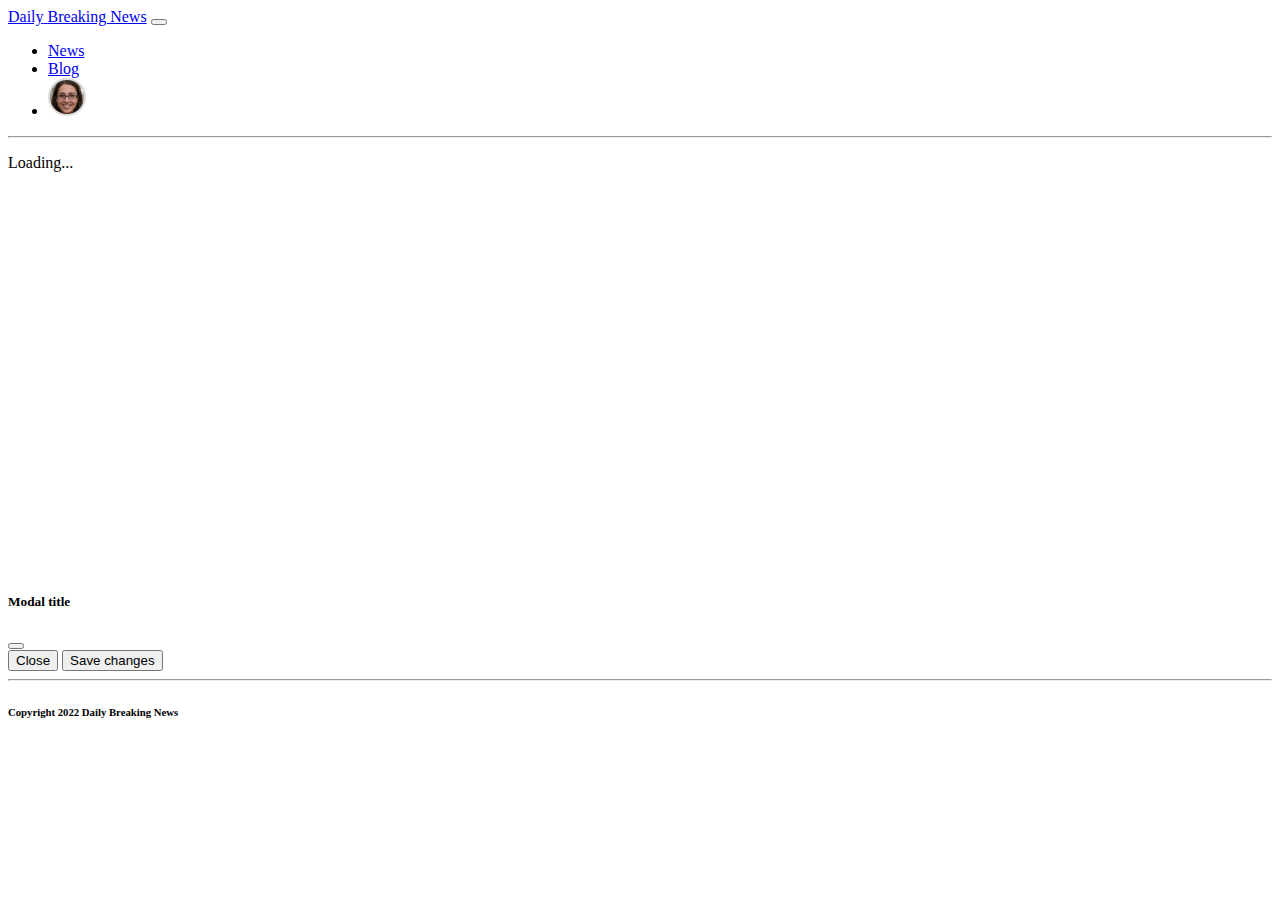
==== index.html @ ec15ae14 "footer added" ====
<!doctype html>
<html lang="en">

<head>
    <meta charset="utf-8">
    <meta name="viewport" content="width=device-width, initial-scale=1">
    <title>Daily Breaking News</title>
    <link href="https://cdn.jsdelivr.net/npm/bootstrap@5.2.0/dist/css/bootstrap.min.css" rel="stylesheet"
        integrity="sha384-gH2yIJqKdNHPEq0n4Mqa/HGKIhSkIHeL5AyhkYV8i59U5AR6csBvApHHNl/vI1Bx" crossorigin="anonymous">
    <!-- favicon -->
    <link rel="shortcut icon" href="img/favicon.png" type="image/x-icon">
    <!-- font awesome -->
    <script src="https://kit.fontawesome.com/5aa3144f38.js" crossorigin="anonymous"></script>

    <style>
        .border-radious {
            border-radius: 50%;
        }
    </style>

</head>

<body class="container bg-light">
    <header>
        <nav class="navbar navbar-expand-lg bg-light ">
            <div class="container-fluid">
                <a class="navbar-brand" href="#"><span class="bg-primary rounded p-1 text-white fw-bold">Daily</span>
                    <span class="fw-bold text-primary">Breaking News</span></a>
                <button class="navbar-toggler" type="button" data-bs-toggle="collapse"
                    data-bs-target="#navbarNavDropdown" aria-controls="navbarNavDropdown" aria-expanded="false"
                    aria-label="Toggle navigation">
                    <span class="navbar-toggler-icon"></span>
                </button>
                <div class="collapse navbar-collapse" id="navbarNavDropdown">
                    <ul class="navbar-nav ms-auto">
                        <li class="nav-item">
                            <a class="nav-link active text-primary fw-bolder border-bottom border-primary"
                                aria-current="page" href="#">News</a>
                        </li>
                        <li class="nav-item">
                            <a class="nav-link" href="#">Blog</a>
                        </li>
                        <li>
                            <img src="img/Avatar.png" alt="">
                        </li>
                    </ul>
                </div>
            </div>
        </nav>
    </header>
    <hr>
    <main>
        <!-- display category list -->
        <section>
            <ul id="category-container" class="list-group list-group-horizontal-lg">

            </ul>

            <!-- display item found massage -->

            <div id="message" class="mt-4 mb-4 bg-white" >
                
            </div>
        </section>

        <!-- loader / spinner -->

        <section id="loader" class="d-none">
            <div style="height: 400px" class="d-flex justify-content-center align-items-center">
                <div class="spinner-border text-success" role="status">
                    <span class="visually-hidden">Loading...</span>
                </div>
            </div>
        </section>

        <!-- display category -->

        <section>
            <div id="display-news-container" class="row row-cols-1 row-cols-md-3 g-4">
                <img src="" alt="">
            </div>
        </section>
        <!-- modal -->
        <section>
            <!-- Button trigger modal -->
            <!-- Modal -->
            <div class="modal fade" id="exampleModal" tabindex="-1" aria-labelledby="exampleModalLabel"
                aria-hidden="true">
                <div class="modal-dialog">
                    <div class="modal-content">
                        <div class="modal-header">
                            <h5 class="modal-title" id="exampleModalLabel">Modal title</h5>
                            <button type="button" class="btn-close" data-bs-dismiss="modal" aria-label="Close"></button>
                        </div>
                        <div id="modalDetail" class="modal-body">

                        </div>
                        <div class="modal-footer">
                            <button type="button" class="btn btn-secondary" data-bs-dismiss="modal">Close</button>
                            <button type="button" class="btn btn-primary">Save changes</button>
                        </div>
                    </div>
                </div>
            </div>
        </section>
    </main>
   

    <footer class="bg-white mt-5">
        <hr class="mt-5">
       <h6 class="text-black text-center mb-3">Copyright 2022 Daily Breaking News</h6>
    </footer>
    <script src="https://cdn.jsdelivr.net/npm/bootstrap@5.2.0/dist/js/bootstrap.bundle.min.js"
        integrity="sha384-A3rJD856KowSb7dwlZdYEkO39Gagi7vIsF0jrRAoQmDKKtQBHUuLZ9AsSv4jD4Xa"
        crossorigin="anonymous"></script>
    <script src="app.js"></script>
</body>

</html>
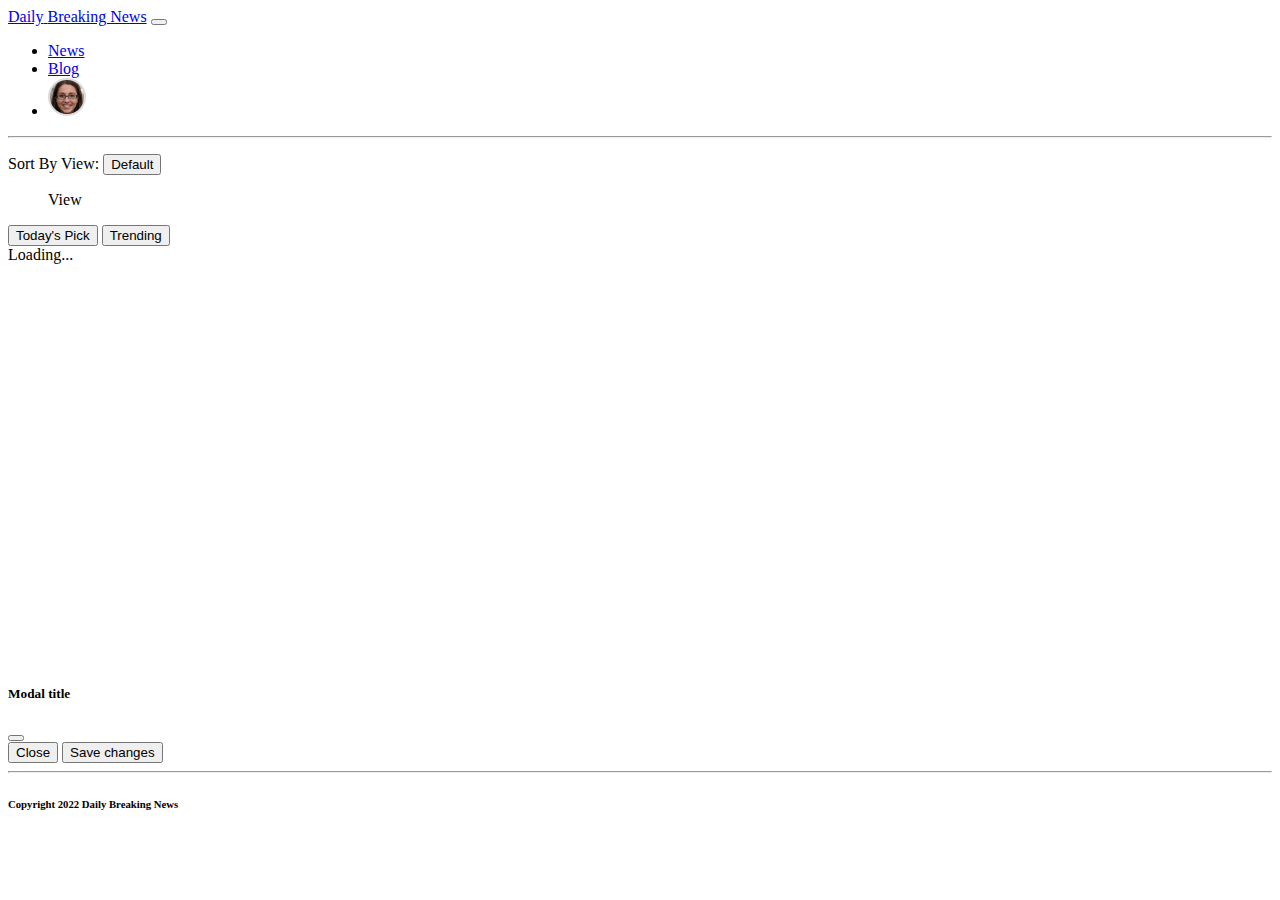
==== commit 3853ad66: "today's pick and trending part added" ====
--- a/index.html
+++ b/index.html
@@ -61,6 +61,23 @@
             <div id="message" class="mt-4 mb-4 bg-white" >
                 
             </div>
+            <!-- today's pick and trending -->
+            <div class="btn-group mb-3 d-flex justify-content-between">
+                <div class="d-none d-lg-block">
+                    <span class="fw-semibold">Sort By View: <button class="btn btn-secondary btn-sm dropdown-toggle" type="button" data-bs-toggle="dropdown" aria-expanded="false">
+                        Default
+                      </button>
+                      <ul class="dropdown-menu">
+                         View
+                      </ul></span>
+                </div>
+                <div class="d-none d-lg-block">
+                    <button type="button" class="btn btn-primary">Today's Pick</button>
+                    <button type="button" class="btn btn-outline-primary">Trending</button>
+                </div>
+            </div>
+            
+             
         </section>
 
         <!-- loader / spinner -->
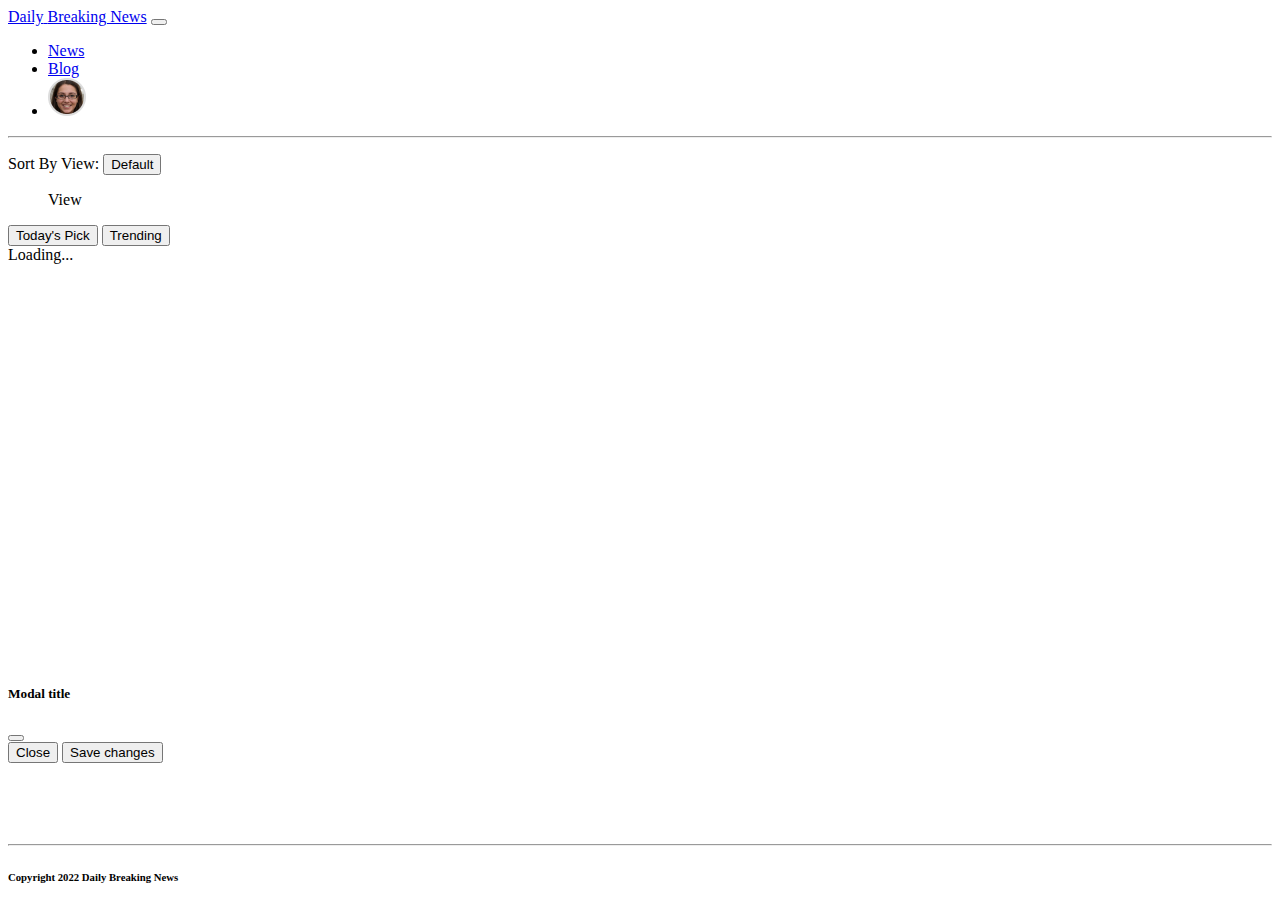
==== commit 853abb59: "style added" ====
--- a/index.html
+++ b/index.html
@@ -5,23 +5,21 @@
     <meta charset="utf-8">
     <meta name="viewport" content="width=device-width, initial-scale=1">
     <title>Daily Breaking News</title>
+    <!-- bootstrap cdn link -->
     <link href="https://cdn.jsdelivr.net/npm/bootstrap@5.2.0/dist/css/bootstrap.min.css" rel="stylesheet"
         integrity="sha384-gH2yIJqKdNHPEq0n4Mqa/HGKIhSkIHeL5AyhkYV8i59U5AR6csBvApHHNl/vI1Bx" crossorigin="anonymous">
     <!-- favicon -->
     <link rel="shortcut icon" href="img/favicon.png" type="image/x-icon">
     <!-- font awesome -->
     <script src="https://kit.fontawesome.com/5aa3144f38.js" crossorigin="anonymous"></script>
-
-    <style>
-        .border-radious {
-            border-radius: 50%;
-        }
-    </style>
-
+    <!-- style -->
+    <link rel="stylesheet" href="style.css">
 </head>
 
 <body class="container bg-light">
+    <!-- header part -->
     <header>
+        <!-- navigation -->
         <nav class="navbar navbar-expand-lg bg-light ">
             <div class="container-fluid">
                 <a class="navbar-brand" href="#"><span class="bg-primary rounded p-1 text-white fw-bold">Daily</span>
@@ -38,7 +36,7 @@
                                 aria-current="page" href="#">News</a>
                         </li>
                         <li class="nav-item">
-                            <a class="nav-link" href="#">Blog</a>
+                            <a class="nav-link" href="blog.html">Blog</a>
                         </li>
                         <li>
                             <img src="img/Avatar.png" alt="">
@@ -48,6 +46,9 @@
             </div>
         </nav>
     </header>
+
+    <!-- header part end -->
+
     <hr>
     <main>
         <!-- display category list -->
@@ -57,27 +58,28 @@
             </ul>
 
             <!-- display item found massage -->
+            <div id="message" class="p-2 mb-3 mt-3 bg-info bg-opacity-10 border border-info rounded-start rounded-end">
 
-            <div id="message" class="mt-4 mb-4 bg-white" >
-                
             </div>
             <!-- today's pick and trending -->
             <div class="btn-group mb-3 d-flex justify-content-between">
                 <div class="d-none d-lg-block">
-                    <span class="fw-semibold">Sort By View: <button class="btn btn-secondary btn-sm dropdown-toggle" type="button" data-bs-toggle="dropdown" aria-expanded="false">
-                        Default
-                      </button>
-                      <ul class="dropdown-menu">
-                         View
-                      </ul></span>
+                    <span class="fw-semibold">Sort By View: <button class="btn btn-secondary btn-sm dropdown-toggle"
+                            type="button" data-bs-toggle="dropdown" aria-expanded="false">
+                            Default
+                        </button>
+                        <ul class="dropdown-menu">
+                            View
+                        </ul>
+                    </span>
                 </div>
                 <div class="d-none d-lg-block">
                     <button type="button" class="btn btn-primary">Today's Pick</button>
                     <button type="button" class="btn btn-outline-primary">Trending</button>
                 </div>
             </div>
-            
-             
+
+
         </section>
 
         <!-- loader / spinner -->
@@ -121,12 +123,15 @@
             </div>
         </section>
     </main>
-   
 
-    <footer class="bg-white mt-5">
+    <!-- footer part start-->
+    <footer class="bg-white mt-5 ">
         <hr class="mt-5">
-       <h6 class="text-black text-center mb-3">Copyright 2022 Daily Breaking News</h6>
+        <h6 class="text-black text-center mb-3">Copyright 2022 Daily Breaking News</h6>
     </footer>
+    <!-- footer part end-->
+
+    <!-- js -->
     <script src="https://cdn.jsdelivr.net/npm/bootstrap@5.2.0/dist/js/bootstrap.bundle.min.js"
         integrity="sha384-A3rJD856KowSb7dwlZdYEkO39Gagi7vIsF0jrRAoQmDKKtQBHUuLZ9AsSv4jD4Xa"
         crossorigin="anonymous"></script>
--- a/style.css
+++ b/style.css
@@ -0,0 +1,12 @@
+.border-radious {
+    border-radius: 50%;
+}
+body{
+    position: relative;
+    min-height: 100vh;
+}
+footer{
+    position: absolute;
+    bottom: 0;
+    width: 100%;
+}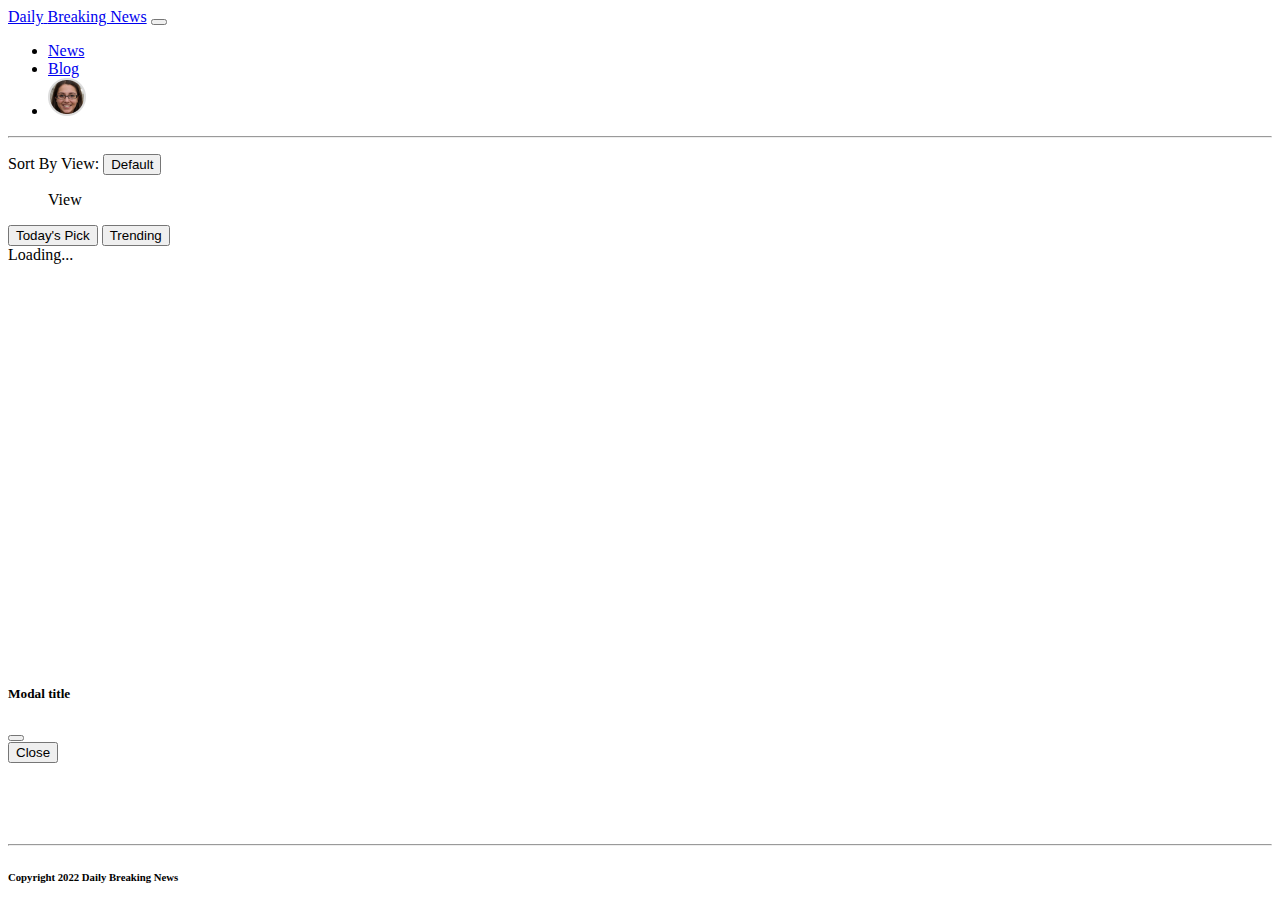
==== commit e943789d: "some style added" ====
--- a/index.html
+++ b/index.html
@@ -116,7 +116,6 @@
                         </div>
                         <div class="modal-footer">
                             <button type="button" class="btn btn-secondary" data-bs-dismiss="modal">Close</button>
-                            <button type="button" class="btn btn-primary">Save changes</button>
                         </div>
                     </div>
                 </div>
--- a/style.css
+++ b/style.css
@@ -9,4 +9,13 @@
     position: absolute;
     bottom: 0;
     width: 100%;
+}
+
+@media only screen and (max-width: 437px) {
+        .response{
+            display: none;
+        }
+        .p-date{
+            margin-left: 0px;
+        }
 }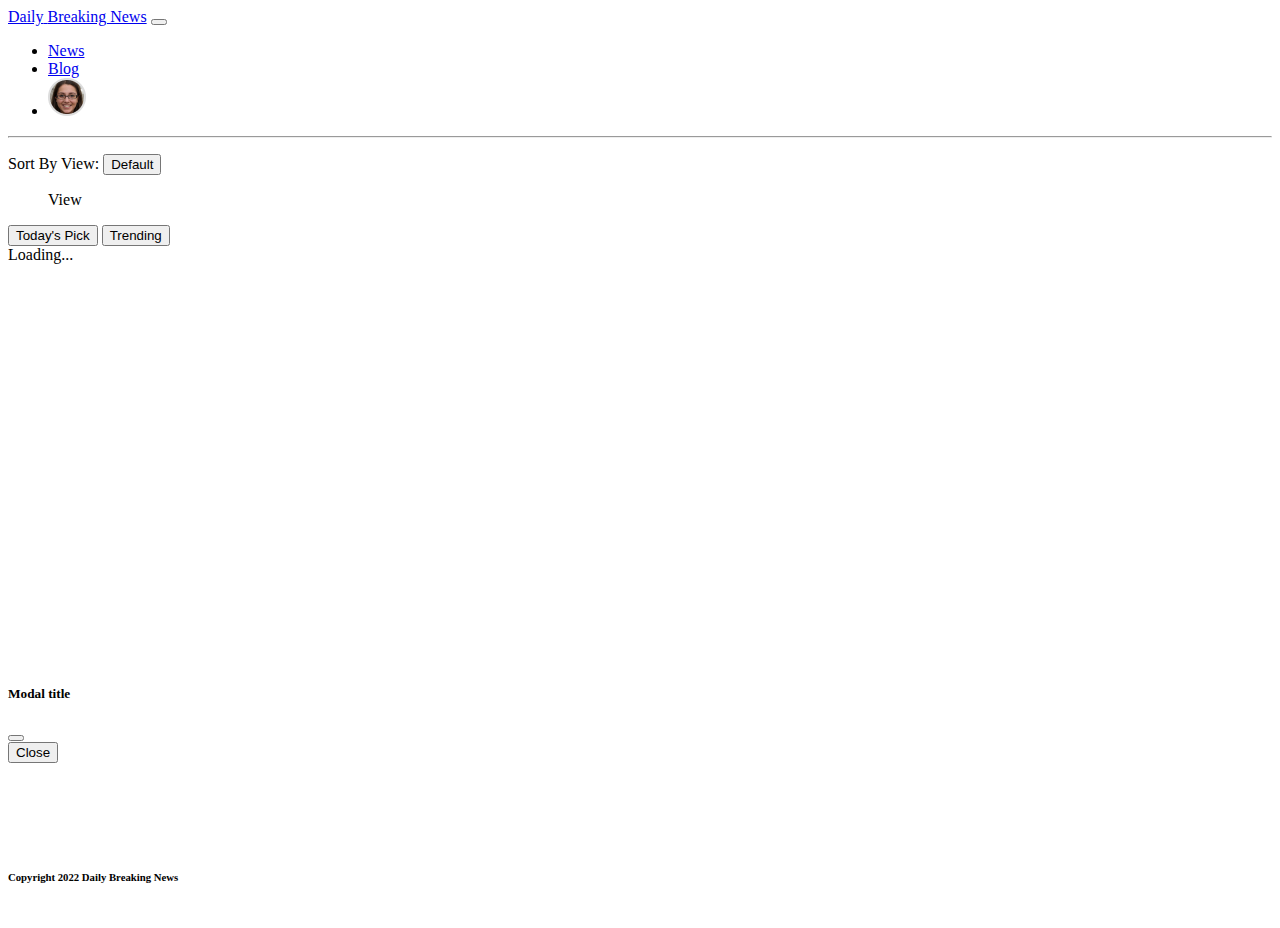
==== commit f2308a43: "final edited" ====
--- a/index.html
+++ b/index.html
@@ -124,9 +124,9 @@
     </main>
 
     <!-- footer part start-->
-    <footer class="bg-white mt-5 ">
-        <hr class="mt-5">
-        <h6 class="text-black text-center mb-3">Copyright 2022 Daily Breaking News</h6>
+    <footer class="bg-white">
+        
+        <h6 class="text-black text-center">Copyright 2022 Daily Breaking News</h6>
     </footer>
     <!-- footer part end-->
 
--- a/style.css
+++ b/style.css
@@ -4,6 +4,7 @@
 body{
     position: relative;
     min-height: 100vh;
+    margin-bottom: 20px;
 }
 footer{
     position: absolute;
